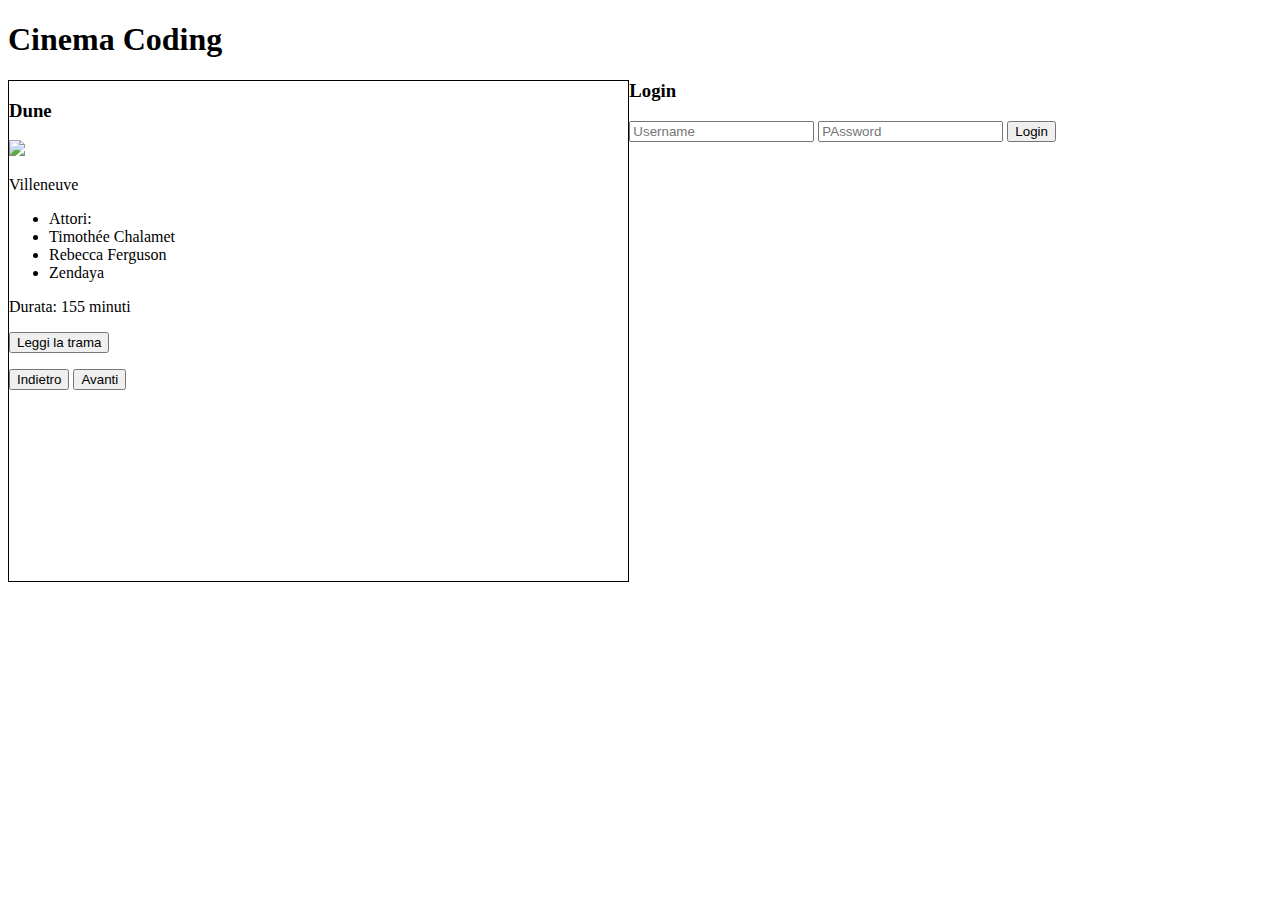
==== prj12-Cinema/cinema.html @ 702d4cbb "nuovi progetti" ====
<!DOCTYPE html>
<html lang="en">
<head>
    <meta charset="UTF-8">
    <meta http-equiv="X-UA-Compatible" content="IE=edge">
    <meta name="viewport" content="width=device-width, initial-scale=1.0">
    <link rel="stylesheet" href="./css/cinema.css">
    <title>Cinema</title>
</head>
<body>
    
    <h1>Cinema Coding</h1>

    <div class="container" id="divLocandina">

        <h3 id="titolo"></h3>

        <img id="locandina" src="">

        <p id="regista"></p>

        <ul id="attori"></ul>

        <p id="durata"></p>

        <button id="btnTrama">Leggi la trama</button>
        <p id="trama"></p>


        <button id="btnIndietro">Indietro</button>
        <button id="btnAvanti">Avanti</button>
    </div>

    <div id="container" id="divLogin">
        <h3>Login</h3>
        <input type="text" id="username" placeholder="Username">
        <input type="text" id="password" placeholder="PAssword">
        <button id="btnLogin">Login</button>

    </div>

    <!-- Faccio il login con un qualsiasi userName e password (controlla solo se i cmapi sono stati compilati). Saluto l'utente
    Quando l'utente è connesso mostra un pulsante sotto le singole locandine "Compra"
    Quanod l'untente clicca su compra verrà registrato il titolo nella localStorage e verrà
    mostrato, in una lista, dentro il divLogin -->


    <script src="./js/scriptCinema.js"></script>

</body>
</html>
---- prj12-Cinema/css/cinema.css ----
.container{

    width: 49%;
    height: 500px;
    border: 1px solid black;
    float: left;
}
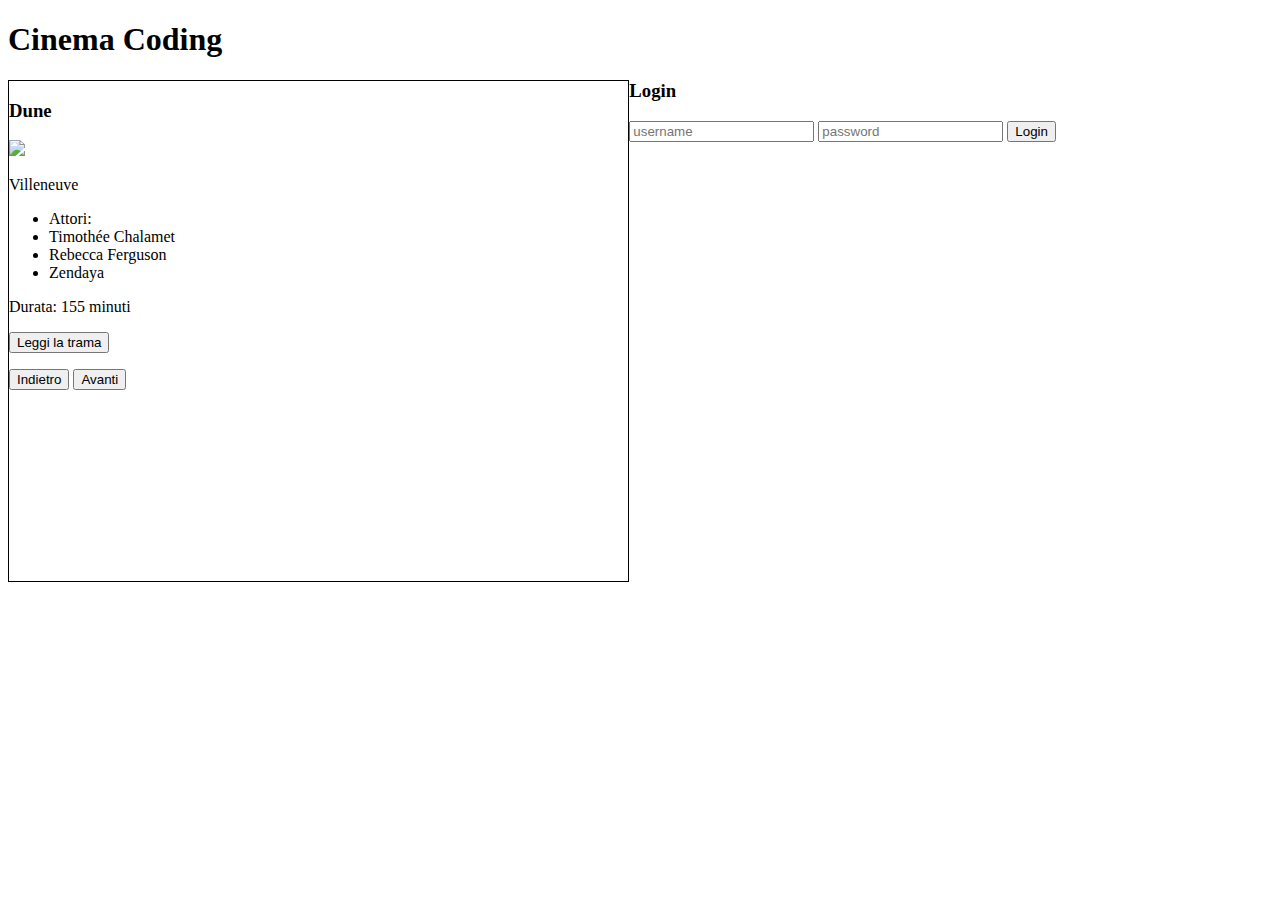
==== commit 426477d4: "aggiunta elenco" ====
--- a/prj12-Cinema/cinema.html
+++ b/prj12-Cinema/cinema.html
@@ -33,9 +33,13 @@
 
     <div id="container" id="divLogin">
         <h3>Login</h3>
-        <input type="text" id="username" placeholder="Username">
-        <input type="text" id="password" placeholder="PAssword">
-        <button id="btnLogin">Login</button>
+        <input type="text" id="username" placeholder="username">
+        <input type="text" id="password" placeholder="password">
+        <button class="" id="btnLogin">Login</button>
+        <p id="benvenuto"></p>
+        <ul id="ul">
+
+        </ul>
 
     </div>
 
--- a/prj12-Cinema/css/cinema.css
+++ b/prj12-Cinema/css/cinema.css
@@ -4,4 +4,8 @@
     height: 500px;
     border: 1px solid black;
     float: left;
+}
+
+.none{
+    display: none;
 }